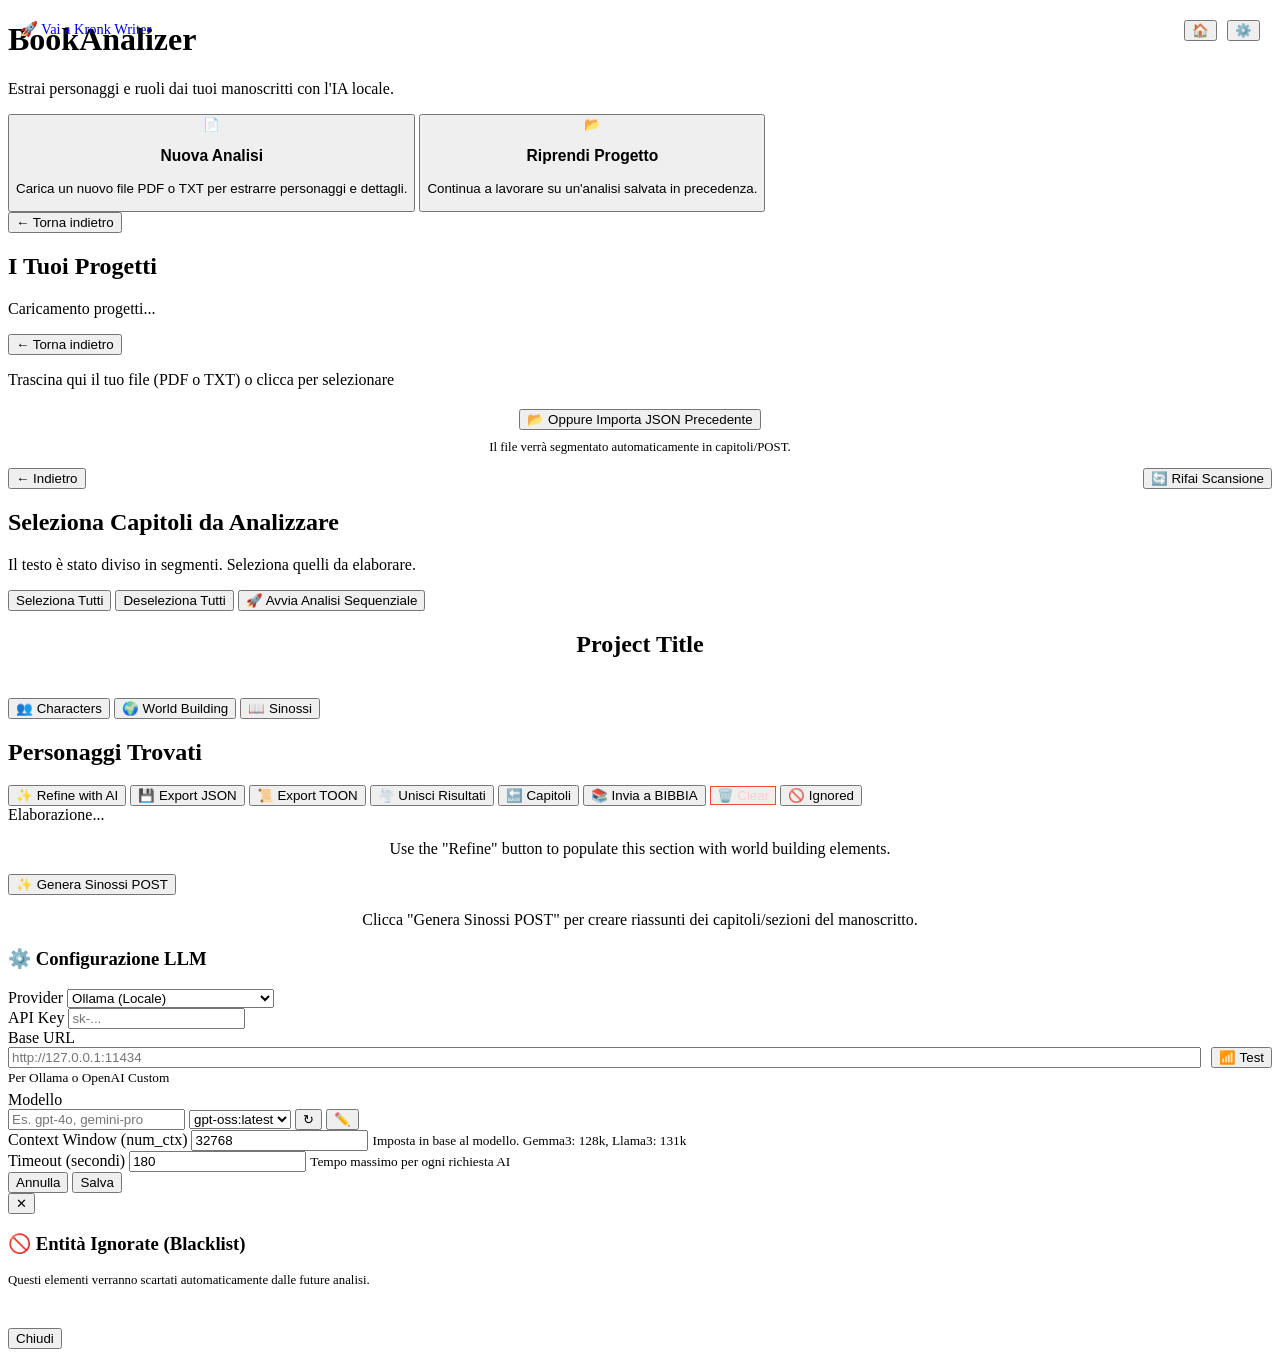
==== bka/static/index.html @ 3e9e7248 "Initial commit: Suite consolidation of Kronk and BKA" ====
<!DOCTYPE html>
<html lang="it">

<head>
    <meta charset="UTF-8">
    <meta name="viewport" content="width=device-width, initial-scale=1.0">
    <title>BookAnalizer</title>
    <link rel="stylesheet" href="static/style.css?v=1.1">
    <link href="https://fonts.googleapis.com/css2?family=Outfit:wght@300;400;600&display=swap" rel="stylesheet">
</head>

<body>
    <div class="glass-container">
        <header>
            <div style="position: absolute; top: 20px; left: 20px;">
                <a href="http://localhost:5000" target="_blank" class="btn-secondary"
                    style="text-decoration: none; font-size: 0.9rem;">🚀 Vai a Kronk Writer</a>
            </div>
            <h1>BookAnalizer</h1>
            <p>Estrai personaggi e ruoli dai tuoi manoscritti con l'IA locale.</p>
            <div style="position: absolute; top: 20px; right: 20px; display: flex; gap: 10px;">
                <button id="home-btn" class="settings-btn" title="Torna alla Home" style="position: static;">🏠</button>
                <button id="settings-btn" class="settings-btn" title="Configurazione LLM"
                    style="position: static;">⚙️</button>
            </div>
        </header>

        <main>
            <!-- START SELECTION VIEW -->
            <section id="selection-view" class="selection-view">
                <div class="selection-cards">
                    <button class="selection-card" id="new-project-card">
                        <div class="card-icon">📄</div>
                        <h3>Nuova Analisi</h3>
                        <p>Carica un nuovo file PDF o TXT per estrarre personaggi e dettagli.</p>
                    </button>
                    <button class="selection-card" id="resume-project-card">
                        <div class="card-icon">📂</div>
                        <h3>Riprendi Progetto</h3>
                        <p>Continua a lavorare su un'analisi salvata in precedenza.</p>
                    </button>
                </div>

                <!-- HIDDEN PROJECT LIST (Shown when resume-project-card is clicked) -->
                <div id="project-list-container" class="project-list-container hidden">
                    <button class="btn-back" id="back-to-selection">← Torna indietro</button>
                    <h2>I Tuoi Progetti</h2>
                    <div id="projects-grid" class="projects-grid">
                        <p>Caricamento progetti...</p>
                    </div>
                </div>
            </section>

            <section id="upload-zone" class="upload-zone hidden">
                <button class="btn-back" id="back-from-upload">← Torna indietro</button>
                <div class="drop-area" id="drop-area">
                    <p>Trascina qui il tuo file (PDF o TXT) o clicca per selezionare</p>
                    <input type="file" id="file-input" accept=".txt,.pdf" hidden>
                </div>
                <div style="text-align: center; margin-top: 20px;">
                    <button id="start-import-btn" class="btn-secondary">📂 Oppure Importa JSON Precedente</button>
                    <p style="margin-top: 10px; font-size: 0.8rem; color: var(--text-muted);">Il file verrà segmentato
                        automaticamente in capitoli/POST.</p>
                </div>
            </section>

            <section id="segmentation-view" class="segmentation-view hidden">
                <div class="segmentation-header">
                    <div style="display: flex; justify-content: space-between; align-items: center;">
                        <button class="btn-back" id="back-from-segmentation">← Indietro</button>
                        <button id="rescan-btn" class="btn-small" title="Rifà la segmentazione del testo"
                            style="margin-left: auto;">🔄 Rifai Scansione</button>
                    </div>
                    <h2>Seleziona Capitoli da Analizzare</h2>
                    <p>Il testo è stato diviso in segmenti. Seleziona quelli da elaborare.</p>
                </div>

                <div class="segmentation-controls">
                    <button id="select-all-chunks" class="btn-secondary">Seleziona Tutti</button>
                    <button id="deselect-all-chunks" class="btn-secondary">Deseleziona Tutti</button>
                    <button id="start-granular-analysis-btn" class="btn-primary">🚀 Avvia Analisi Sequenziale</button>
                </div>

                <div id="chunks-list" class="chunks-list custom-scrollbar">
                    <!-- Chunks injected here -->
                </div>
            </section>

            <section id="results-area" class="results-area hidden">
                <div class="header-controls" style="text-align: center; margin-bottom: 20px;">
                    <h2 id="project-title" contenteditable="true"
                        style="border-bottom: 1px dashed var(--glass-border); display: inline-block; padding: 0 10px;"
                        title="Click to edit project title">Project Title</h2>
                </div>

                <!-- TABS -->
                <div class="tabs">
                    <button class="tab-btn active" data-tab="characters">👥 Characters</button>
                    <button class="tab-btn" data-tab="world">🌍 World Building</button>
                    <button class="tab-btn" data-tab="synopsis">📖 Sinossi</button>
                </div>

                <!-- CONTROLS (Shared or Specific? Shared for now, refine logic will adapt) -->
                <div class="controls">
                    <h2 id="section-title">Personaggi Trovati</h2>
                    <div class="actions">
                        <button id="refine-btn" class="btn-primary">✨ Refine with AI</button>
                        <button id="export-btn" class="btn-secondary">💾 Export JSON</button>
                        <button id="export-toon-btn" class="btn-secondary" title="Export per BIBBIA">📜 Export
                            TOON</button>
                        <button id="merge-results-btn" class="btn-primary" title="Unisci duplicati">🌪️ Unisci
                            Risultati</button>
                        <button id="back-to-selection-btn" class="btn-secondary"
                            title="Torna alla selezione capitoli">🔙 Capitoli</button>
                        <button id="send-bibbia-btn" class="btn-bibbia" title="Invia al Database Centrale">📚 Invia a
                            BIBBIA</button>
                        <button id="clear-results-btn" class="btn-secondary" title="Pulisci tutti i risultati"
                            style="border: 1px solid #ff4444; color: #ffcccc;">🗑️ Clear</button>
                        <button id="ignored-list-btn" class="btn-secondary" title="Gestisci entità ignorate">🚫
                            Ignored</button>
                        <input type="file" id="import-input" accept=".json" hidden>
                    </div>
                </div>

                <!-- PROGRESS BAR -->
                <div id="progress-container" class="progress-container hidden">
                    <div class="progress-bar">
                        <div id="progress-fill" class="progress-fill"></div>
                    </div>
                    <span id="progress-text" class="progress-text">Elaborazione...</span>
                </div>

                <!-- TAB CONTENT: CHARACTERS -->
                <div id="character-grid" class="character-grid tab-content active">
                    <!-- Characters injected here -->
                </div>

                <!-- TAB CONTENT: WORLD -->
                <div id="world-grid" class="world-grid tab-content">
                    <!-- World elements injected here -->
                    <p style="text-align:center; color: var(--text-muted);">Use the "Refine" button to populate this
                        section with world building elements.</p>
                </div>

                <!-- TAB CONTENT: SYNOPSIS -->
                <div id="synopsis-container" class="synopsis-container tab-content">
                    <div class="synopsis-controls">
                        <button id="generate-synopsis-btn" class="btn-primary">✨ Genera Sinossi POST</button>
                        <span id="synopsis-status" class="status-text"></span>
                    </div>
                    <div id="synopsis-list" class="synopsis-list">
                        <p style="text-align:center; color: var(--text-muted);">Clicca "Genera Sinossi POST" per creare
                            riassunti dei capitoli/sezioni del manoscritto.</p>
                    </div>
                </div>
            </section>
        </main>
    </div>
    <!-- Settings Modal -->
    <div id="settings-modal" class="modal-overlay hidden">
        <div class="modal-content">
            <h3>⚙️ Configurazione LLM</h3>

            <div class="form-group">
                <label for="setting-provider">Provider</label>
                <select id="setting-provider">
                    <option value="ollama">Ollama (Locale)</option>
                    <option value="openai">OpenAI Compatible (ChatGPT)</option>
                    <option value="gemini">Google Gemini</option>
                    <option value="claude">Anthropic Claude</option>
                </select>
            </div>

            <div class="form-group" id="group-api-key">
                <label for="setting-api-key">API Key</label>
                <input type="password" id="setting-api-key" placeholder="sk-...">
            </div>

            <label for="setting-url">Base URL</label>
            <div style="display: flex; gap: 10px;">
                <input type="text" id="setting-url" placeholder="http://127.0.0.1:11434" style="flex-grow: 1;">
                <button id="test-connection-btn" class="btn-accent" title="Test e Scarica Modelli">📶 Test</button>
            </div>
            <small>Per Ollama o OpenAI Custom</small>
            <div id="connection-status" class="status-text" style="margin-top: 5px; font-size: 0.8rem;"></div>

            <div class="form-group">
                <label for="setting-model">Modello</label>
                <div class="model-select-row">
                    <input type="text" id="setting-model-input" class="hidden" placeholder="Es. gpt-4o, gemini-pro">
                    <select id="setting-model">
                        <option value="gpt-oss:latest">gpt-oss:latest</option>
                    </select>
                    <button id="refresh-models-btn" class="btn-icon" title="Aggiorna lista modelli">↻</button>
                    <button id="toggle-model-input-btn" class="btn-icon" title="Input manuale">✏️</button>
                </div>
            </div>

            <div class="form-group">
                <label for="setting-ctx">Context Window (num_ctx)</label>
                <input type="number" id="setting-ctx" placeholder="32768" value="32768">
                <small>Imposta in base al modello. Gemma3: 128k, Llama3: 131k</small>
            </div>

            <div class="form-group">
                <label for="setting-timeout">Timeout (secondi)</label>
                <input type="number" id="setting-timeout" placeholder="180" value="180">
                <small>Tempo massimo per ogni richiesta AI</small>
            </div>

            <div class="modal-actions">
                <button id="cancel-settings" class="btn-secondary">Annulla</button>
                <button id="save-settings" class="btn-primary">Salva</button>
            </div>

            <button id="close-settings" class="modal-close">✕</button>
        </div>
    </div>

    <!-- Ignored List Modal -->
    <div id="ignored-modal" class="modal-overlay hidden">
        <div class="modal-content">
            <h3>🚫 Entità Ignorate (Blacklist)</h3>
            <p style="font-size: 0.8rem; color: var(--text-muted); margin-bottom: 10px;">Questi elementi verranno
                scartati automaticamente dalle future analisi.</p>
            <div id="ignored-list" class="custom-scrollbar"
                style="max-height: 300px; overflow-y: auto; border: 1px solid var(--glass-border); padding: 10px; margin-bottom: 10px;">
                <!-- Items injected here -->
            </div>
            <div class="modal-actions">
                <button id="close-ignored" class="btn-primary">Chiudi</button>
            </div>
        </div>
    </div>

    <script src="static/app.js?v=1.2"></script>
</body>

</html>
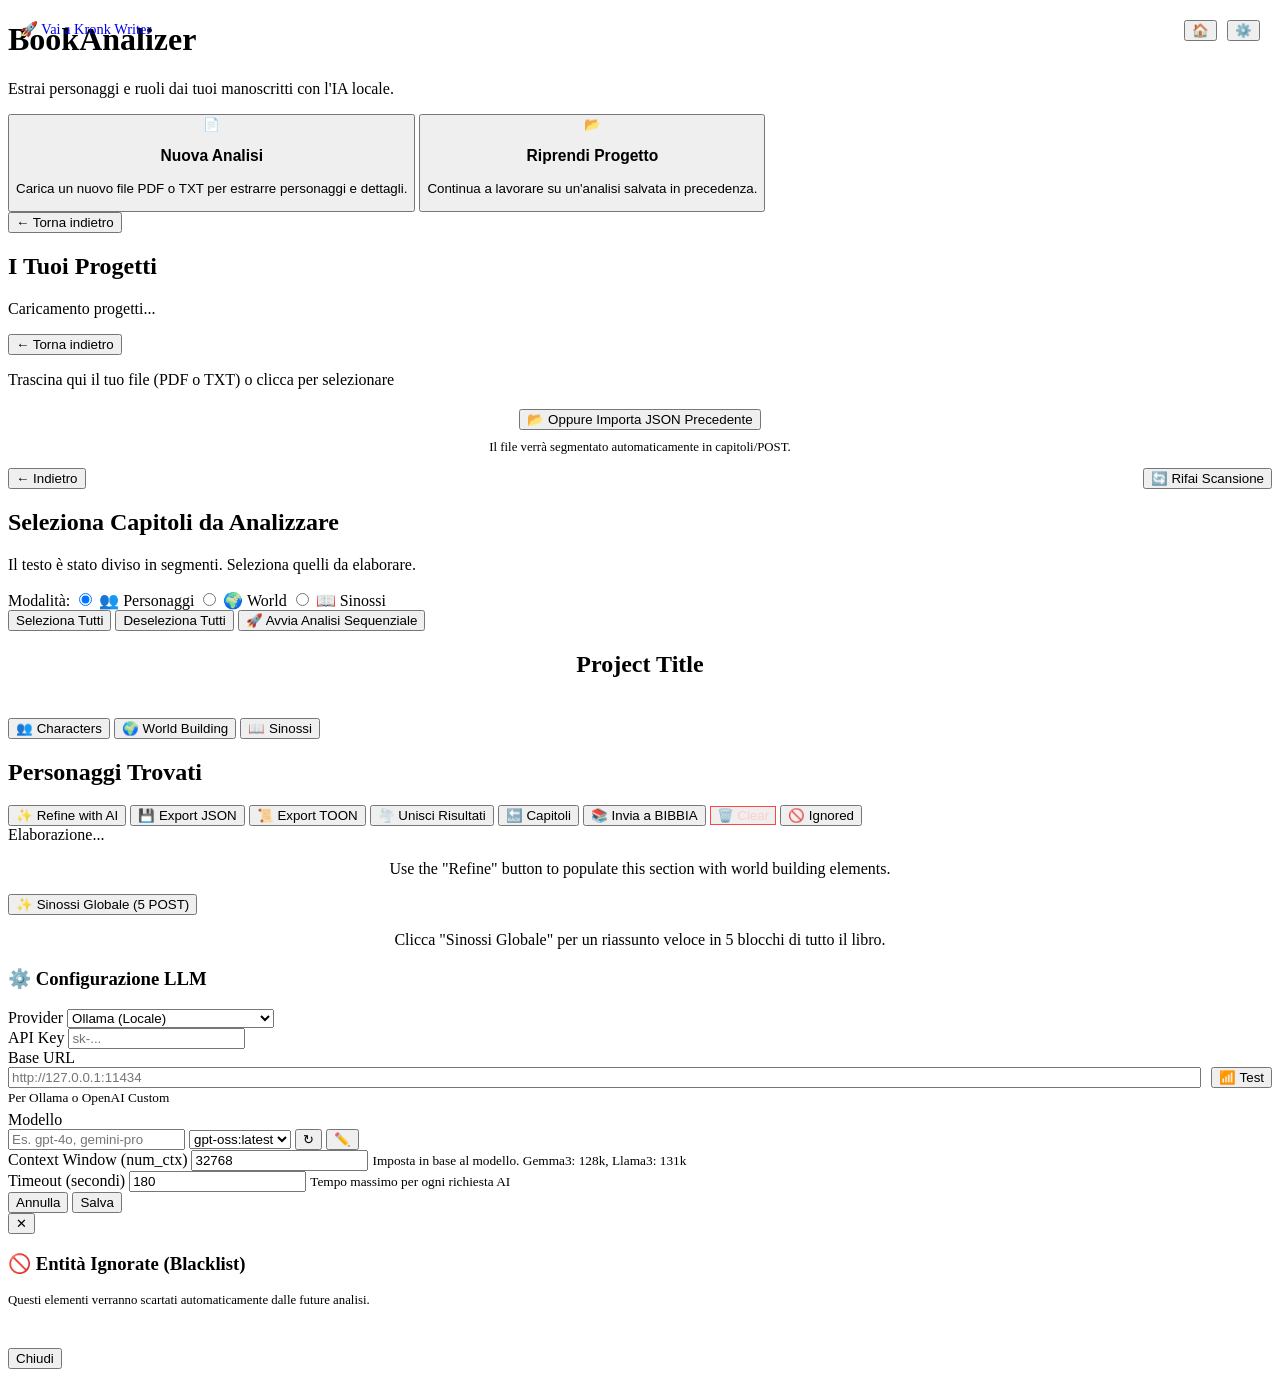
==== commit 8fb960b9: "Fix BKA UI: tabs, home btn, Kronk link & improve settings persistence" ====
--- a/bka/static/index.html
+++ b/bka/static/index.html
@@ -5,15 +5,22 @@
     <meta charset="UTF-8">
     <meta name="viewport" content="width=device-width, initial-scale=1.0">
     <title>BookAnalizer</title>
-    <link rel="stylesheet" href="static/style.css?v=1.1">
-    <link href="https://fonts.googleapis.com/css2?family=Outfit:wght@300;400;600&display=swap" rel="stylesheet">
+    <link rel="stylesheet" href="static/style.css?v=1.3">
+    <link
+        href="https://fonts.googleapis.com/css2?family=Antonio:wght@400;700&family=Fira+Code:wght@300;400;600&display=swap"
+        rel="stylesheet">
 </head>
+
+<!-- ... -->
+
+<script src="static/app.js?v=1.3"></script>
+</body>
 
 <body>
     <div class="glass-container">
         <header>
             <div style="position: absolute; top: 20px; left: 20px;">
-                <a href="http://localhost:5000" target="_blank" class="btn-secondary"
+                <a href="http://localhost:5000" class="btn-secondary"
                     style="text-decoration: none; font-size: 0.9rem;">🚀 Vai a Kronk Writer</a>
             </div>
             <h1>BookAnalizer</h1>
@@ -73,6 +80,22 @@
                     </div>
                     <h2>Seleziona Capitoli da Analizzare</h2>
                     <p>Il testo è stato diviso in segmenti. Seleziona quelli da elaborare.</p>
+                </div>
+
+                <div class="analysis-mode-selector">
+                    <span>Modalità:</span>
+                    <label class="mode-option">
+                        <input type="radio" name="analysis-mode" value="characters" checked>
+                        <span class="mode-label">👥 Personaggi</span>
+                    </label>
+                    <label class="mode-option">
+                        <input type="radio" name="analysis-mode" value="world">
+                        <span class="mode-label">🌍 World</span>
+                    </label>
+                    <label class="mode-option">
+                        <input type="radio" name="analysis-mode" value="synopsis">
+                        <span class="mode-label">📖 Sinossi</span>
+                    </label>
                 </div>
 
                 <div class="segmentation-controls">
@@ -145,12 +168,12 @@
                 <!-- TAB CONTENT: SYNOPSIS -->
                 <div id="synopsis-container" class="synopsis-container tab-content">
                     <div class="synopsis-controls">
-                        <button id="generate-synopsis-btn" class="btn-primary">✨ Genera Sinossi POST</button>
+                        <button id="generate-synopsis-btn" class="btn-primary">✨ Sinossi Globale (5 POST)</button>
                         <span id="synopsis-status" class="status-text"></span>
                     </div>
                     <div id="synopsis-list" class="synopsis-list">
-                        <p style="text-align:center; color: var(--text-muted);">Clicca "Genera Sinossi POST" per creare
-                            riassunti dei capitoli/sezioni del manoscritto.</p>
+                        <p style="text-align:center; color: var(--text-muted);">Clicca "Sinossi Globale" per un
+                            riassunto veloce in 5 blocchi di tutto il libro.</p>
                     </div>
                 </div>
             </section>
@@ -233,7 +256,7 @@
         </div>
     </div>
 
-    <script src="static/app.js?v=1.2"></script>
+    <script src="static/app.js?v=1.4"></script>
 </body>
 
 </html>
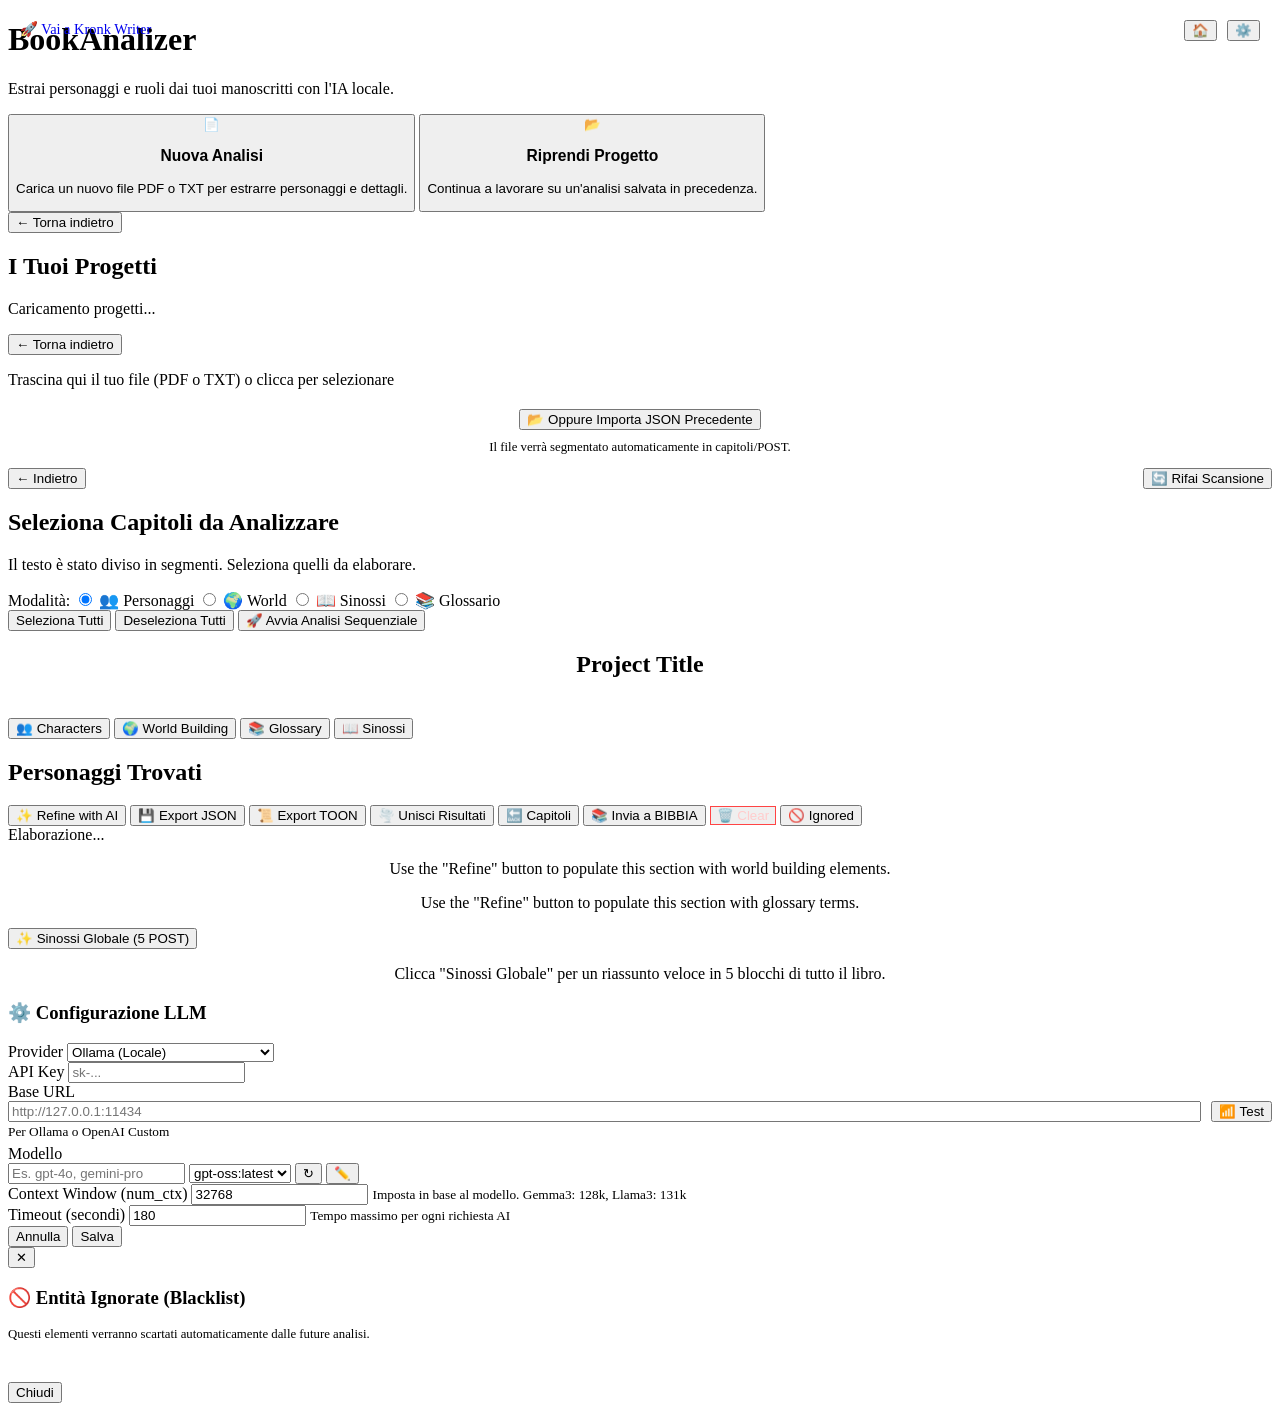
==== commit f0bf7703: "fix(bka): Restore missing UI buttons and add Glossary scan mode" ====
--- a/bka/static/index.html
+++ b/bka/static/index.html
@@ -27,8 +27,8 @@
             <p>Estrai personaggi e ruoli dai tuoi manoscritti con l'IA locale.</p>
             <div style="position: absolute; top: 20px; right: 20px; display: flex; gap: 10px;">
                 <button id="home-btn" class="settings-btn" title="Torna alla Home" style="position: static;">🏠</button>
-                <button id="settings-btn" class="settings-btn" title="Configurazione LLM"
-                    style="position: static;">⚙️</button>
+                <button onclick="alert('USA CONFIGURAZIONE SISTEMA (Tasto Destro)')" class="settings-btn"
+                    title="Configurazione (Usa Tasto Destro)" style="position: static;">⚙️</button>
             </div>
         </header>
 
@@ -96,6 +96,10 @@
                         <input type="radio" name="analysis-mode" value="synopsis">
                         <span class="mode-label">📖 Sinossi</span>
                     </label>
+                    <label class="mode-option">
+                        <input type="radio" name="analysis-mode" value="glossary">
+                        <span class="mode-label">📚 Glossario</span>
+                    </label>
                 </div>
 
                 <div class="segmentation-controls">
@@ -120,6 +124,7 @@
                 <div class="tabs">
                     <button class="tab-btn active" data-tab="characters">👥 Characters</button>
                     <button class="tab-btn" data-tab="world">🌍 World Building</button>
+                    <button class="tab-btn" data-tab="glossary">📚 Glossary</button>
                     <button class="tab-btn" data-tab="synopsis">📖 Sinossi</button>
                 </div>
 
@@ -165,6 +170,13 @@
                         section with world building elements.</p>
                 </div>
 
+                <!-- TAB CONTENT: GLOSSARY -->
+                <div id="glossary-grid" class="world-grid tab-content">
+                    <!-- Glossary elements injected here -->
+                    <p style="text-align:center; color: var(--text-muted);">Use the "Refine" button to populate this
+                        section with glossary terms.</p>
+                </div>
+
                 <!-- TAB CONTENT: SYNOPSIS -->
                 <div id="synopsis-container" class="synopsis-container tab-content">
                     <div class="synopsis-controls">
